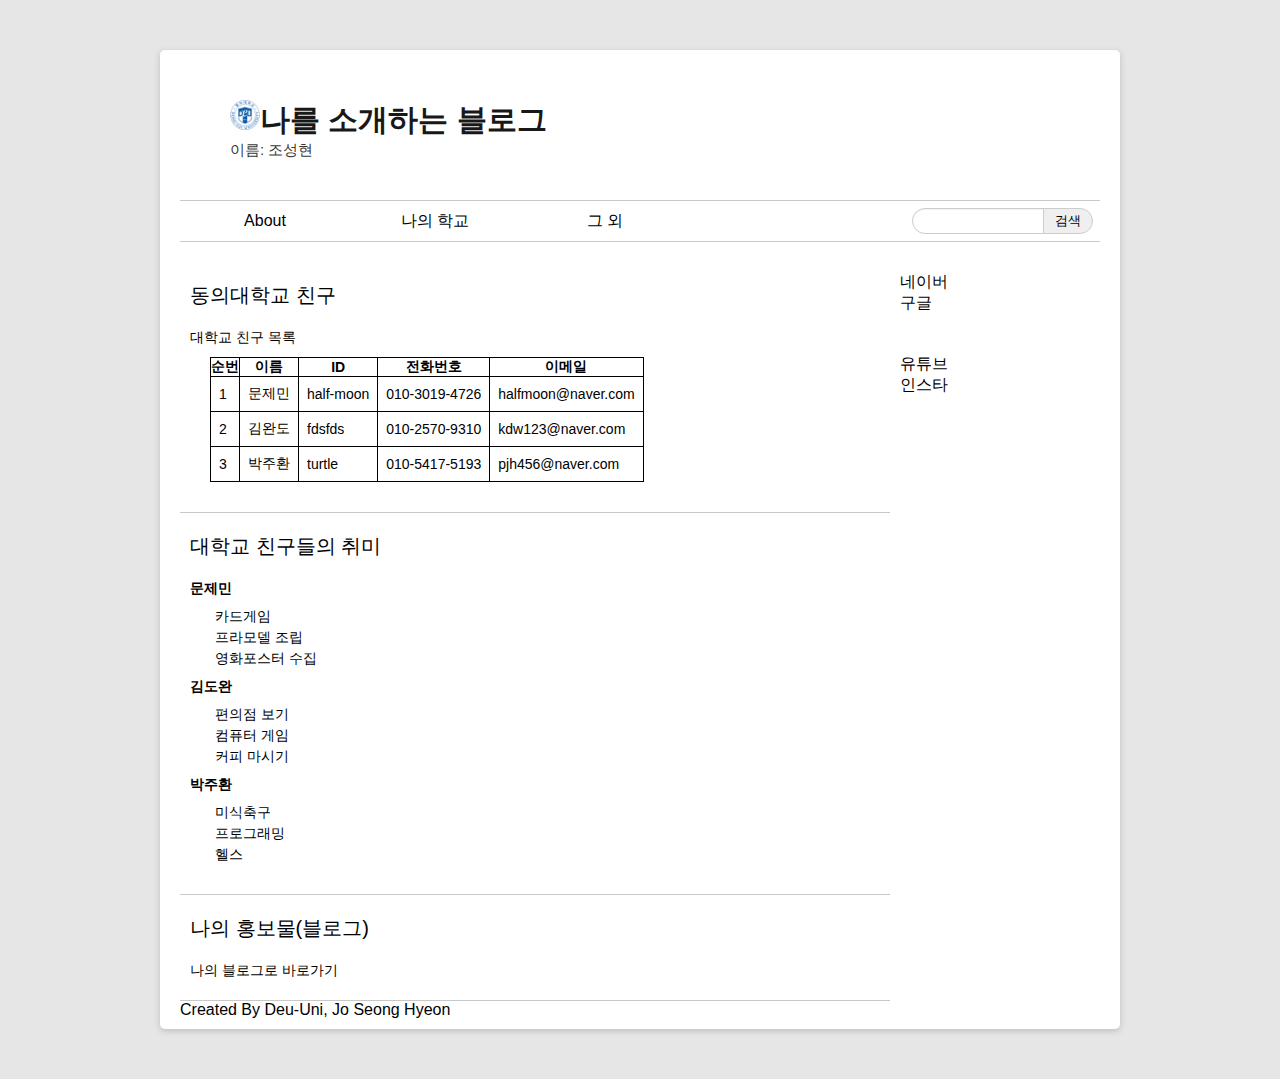
==== index.html @ 46178083 "Creat my blog" ====
﻿<!DOCTYPE html>
<html lang="ko">
<head>
    <meta charset="UTF-8">
    <meta http-equiv="X-UA-Compatible" content="IE=edge">
    <meta name="viewport" content="width=device-width, initial-scale=1.0">
    <title>나를 소개하는 블로그</title>
    <script src="http://ajax.googleapis.com/ajax/libs/jquery/3.1.0/jquery.min.js"></script>
    <script src="/js/commons.js"></script>
    <link rel="stylesheet" href="css/commons.css">
    <link rel="stylesheet" href="css/header.css">
    <link rel="stylesheet" href="css/navigation.css">
    <link rel="stylesheet" href="css/section.css">
</head>
<body>
    <div id="page-wrapper">
        <header id="main-header">
            <hgroup>
                <h1 class="master-title"><img src="/img/deu.png" alt="동의대학교 로고." class="article-img">나를 소개하는 블로그</h1>
                <h2 class="master-description">이름: 조성현</h2>
            </hgroup>
        </header>
        <nav id="main-navigation">
            <div class="pull-left">
                <ul class="outer-menu">
                    <li class="outer-menu-item">
                        <span class="menu-title">About</span>
                        <ul class="inner-menu">
                            <li class="inner-menu-item"><a href="index.html">Home</a></li>
                            <li class="inner-menu-item"><a href="register_member.html">회원가입</a></li>
                            
                        </ul>
                    </li>
                    <li class="outer-menu-item">
                        <span class="menu-title">나의 학교</span>
                        <ul class="inner-menu">
                            <li class="inner-menu-item"><a href="#">남성초등학교</a></li>
                            <li class="inner-menu-item"><a href="#">남천중학교</a></li>
                            <li class="inner-menu-item"><a href="#">경영고등학교</a></li>
                            <li class="inner-menu-item"><a href="#">동의대학교</a></li>
                        </ul>
                    </li>
                    <li class="outer-menu-item">
                        <span class="menu-title">그 외</span>
                        <ul class="inner-menu">
                            <li class="inner-menu-item"><a href="#">기타</a></li>
                        </ul>
                    </li>
                </ul>
            </div>
            <div class="pull-right">
                <div class="search-bar">
                    <form>
                        <input type="text" class="input-search" />
                        <input type="submit" class="input-search-submit" value="검색" />
                    </form>
                </div>
            </div>
        </nav>
        <div id="content">
            <section id="main-section">
                <article class="main-article">
                    <div class="article-header">
                        <p class="headerfont">동의대학교 친구</p>
                    </div>
                    <div class="article-body">
                        <p>대학교 친구 목록</p>
                        <table>
                            <tr>
                                <th>순번</th>
                                <th>이름</th>
                                <th>ID</th>
                                <th>전화번호</th>
                                <th>이메일</th>
                            </tr>
                            <tr>
                                <td>1</td>
                                <td>문제민</td>
                                <td>half-moon</td>
                                <td>010-3019-4726</td>
                                <td>halfmoon@naver.com</td>
                            </tr>
                            <tr>
                                <td>2</td>
                                <td>김완도</td>
                                <td>fdsfds</td>
                                <td>010-2570-9310</td>
                                <td>kdw123@naver.com</td>
                            </tr>
                            <tr>
                                <td>3</td>
                                <td>박주환</td>
                                <td>turtle</td>
                                <td>010-5417-5193</td>
                                <td>pjh456@naver.com</td>
                            </tr>
                            
                        </table>
                    </div>
                </article>
                <article class="main-article">
                    <div class="article-header">
                        <p class="headerfont">대학교 친구들의 취미</p>
                    </div>
                    <div class="article-body">
                        <p><b>문제민</b></p>
                        <ul class="userasd">
                            <li>카드게임</li>
                            <li>프라모델 조립</li>
                            <li>영화포스터 수집</li>
                        </ul>
                        <p><b>김도완</b></p>
                        <ul class="userasd">
                            <li>편의점 보기</li>
                            <li>컴퓨터 게임</li>
                            <li>커피 마시기</li>
                        </ul>
                        <p><b>박주환</b></p>
                        <ul class="userasd">
                            <li>미식축구</li>
                            <li>프로그래밍</li>
                            <li>헬스</li>
                        </ul>
                    </div>
                </article>
                <article class="main-article">
                    <div class="article-header">
                        <p class="headerfont">나의 홍보물(블로그)</p>
                    </div>
                    <div class="article-body">
                        <a href="https://blog.naver.com/thch989">나의 블로그로 바로가기</a>
                    </div>
                </article>
            </section>
            <aside id="main-aside">
                <div class="aside-list">
                    <div class="aside-list-item">
                        <ul>
                            <li>네이버</li>
                            <li>구글</li>
                        </ul>
                    </div>
                </div>
                <div class="aside-list">
                    <div class="aside-list-item">
                        <ul>
                            <li>유튜브</li>
                            <li>인스타</li>
                        </ul>
                    </div>
                </div>
            </aside>
        </div>
        <footer id="main-footer">
            <a href="#">Created By Deu-Uni, Jo Seong Hyeon </a>
        </footer>
    </div>
</body>
</html>
---- css/commons.css ----
/* <!-- 초기화 --> */
* { 
    margin: 0; padding: 0;
    font-family: '맑은 고딕', 'Malgun Gothic', Gothic, sans-serif;
}
a { 
    color: black;
    text-decoration: none;
 }
li { 
    list-style: none;
}
.headerfont {
    font-size: 20px;
}

/* <!-- 페이지 --> */
body {
    width: 960px; margin: 0 auto;
    background: #E6E6E6;
}

#page-wrapper {
    background: white;
    margin: 50px 0; 
    padding: 10px 20px;
    border-radius: 5px;
    box-shadow: 0 2px 6px rgba(100, 100, 100, 0.3);
}
/* 테이블 스타일 */
table {
    border-collapse: collapse;
    margin:10px 20px;
}
th {
    text-align: center;
    border: 1px solid black;
}
tr, td {
    border: 1px solid black;
    padding: 8px;
}

.article-img {
    height: 30px;
    width: 30px;
}
.userasd > li{
    margin-left: 15px;
    margin-top: 3px;
}

.article-body > ul {
    margin: 10px;
}
---- css/header.css ----
/* <!-- 헤더 --> */
#main-header { padding: 40px 50px; }
.master-title { 
    font-size: 30px; 
    color: #181818;
    position: relative;
}
.master-title #fastlogin {
    position: absolute;
    right: 0;
}
.master-description {
    font-size: 15px; font-weight: 500;
    color: #383838;
}
#form-label-header {
    font-size: 20px;
}
.form-text {
    font-size: 15px;
}
---- css/navigation.css ----
/* <!-- 기본 클래스 --> */
.pull-left { float: left; }
.pull-right { float:right; }

/* <!-- 네비게이션 --> */
#main-navigation {
    border-top: 1px solid #C8C8C8;
    border-bottom: 1px solid #C8C8C8;
    margin-bottom: 20px;
    height: 40px;
}

.outer-menu-item {
    float: left;
    position: relative;
}
.outer-menu-item:hover {
    background: black;
    color: white
}

.menu-title {
    display: block;
    height: 30px; line-height: 30px;
    text-align: center;
    padding: 5px 20px;
    width: 130px;
}

.inner-menu {
    display: none;
    position: absolute;
    top: 40px; left: 0;
    width: 100%;

    background: white;
    box-shadow: 0 2px 6px rgba(5, 5, 5, 0.9);
    z-index: 1000;

    text-align: center
}

.inner-menu-item > a {
    display: block;
    padding: 5px 10px;
    color: black
}

.inner-menu-item > a:hover {
    background: black;
    color: white;
}
/* <!-- 네비게이션 내부의 검색 --> */
.search-bar {
    height: 26px;
    padding: 7px;
}
.input-search {
    display: block;
    float: left;

    background-color: #FFFFFF;
    border: 1px solid #CCCCCC;
    border-radius: 15px 0 0 15px;
    box-shadow: inset 0 1px 1px rgba(0, 0, 0, 0.05);

    width: 120px; height: 24px;
    padding: 0 0 0 10px;
    font-size: 12px;
    color: #555555;
}

.input-search:focus {
    border-color: rgba(82, 168, 236, 0.8);
    outline: 0;
    box-shadow: inset 0 1px 1px rgba(0, 0, 0, 0.05);
}

.input-search-submit {
    /* display: block; */
    float: left;

    width: 50px; height: 26px;
    border-radius: 0 15px 15px 0;
    border: 1px solid #CCCCCC;

    margin-left: -1px;

    vertical-align: top;
    /* display: inline-block; */
}
---- css/section.css ----
/* <!-- 중앙 내용 --> */
/* body 태그의 너비: 960픽셀 */
/* #page-wrapper 태그의 padding 속성으로 내용물 너비는 920픽셀 */
#content { 
    overflow: hidden; 
}
#main-section {
    float: left;
    width: 710px;
}
#main-aside {
    float: right;
    width: 200px;
}

/* <!-- 좌측 내용물 --> */
article { 
    padding: 0 10px 20px 10px;
    border-bottom: 1px solid #C8C8C8;
}

.article-header { padding: 20px 0; }
.article-title { 
    font-size: 25px;
    font-weight: 500; 
    padding-bottom: 10px;
}
.article-date { font-size: 13px; }
.article-body {
    font-size: 14px;
}

/* <!-- 우측 구성 --> */
.aside-list { padding: 10px 0 30px 0; }
.aside-list > h3 {
    font-size: 15px;
    font-weight: 600;
}
.aside-list li a {
    margin-left: 8px;
    font-size: 13px;
    color: #6C6C6C;
}
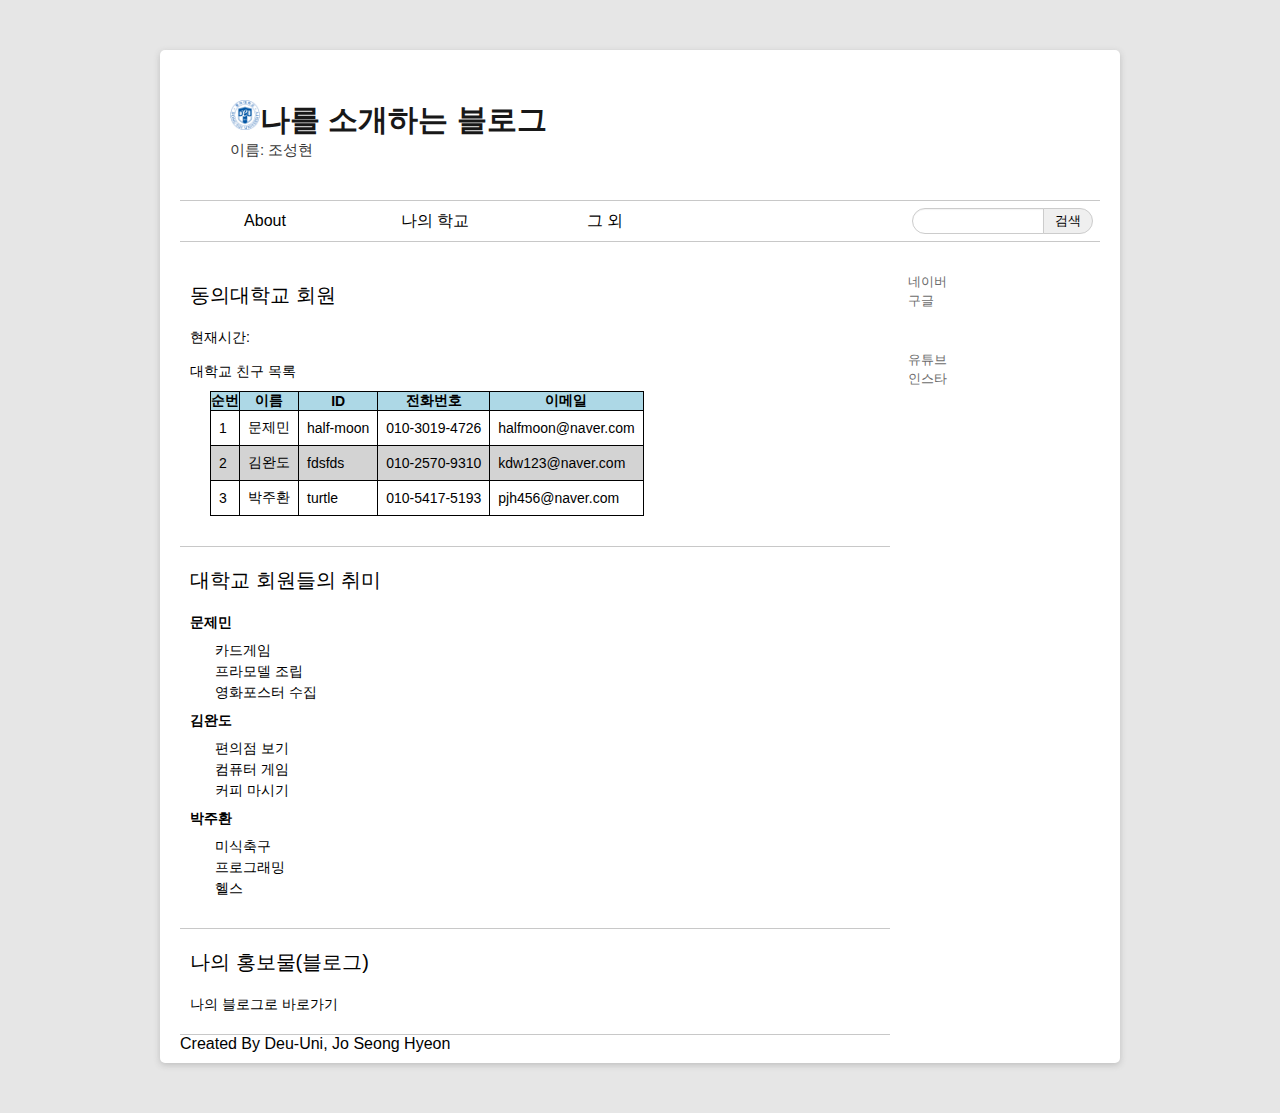
==== commit c0d57fd4: "JQuery 추가" ====
--- a/index.html
+++ b/index.html
@@ -7,6 +7,7 @@
     <title>나를 소개하는 블로그</title>
     <script src="http://ajax.googleapis.com/ajax/libs/jquery/3.1.0/jquery.min.js"></script>
     <script src="/js/commons.js"></script>
+    <script src="/js/complain.js"></script>
     <link rel="stylesheet" href="css/commons.css">
     <link rel="stylesheet" href="css/header.css">
     <link rel="stylesheet" href="css/navigation.css">
@@ -61,9 +62,10 @@
             <section id="main-section">
                 <article class="main-article">
                     <div class="article-header">
-                        <p class="headerfont">동의대학교 친구</p>
+                        <p class="headerfont">동의대학교 회원</p>
                     </div>
                     <div class="article-body">
+                        <div>현재시간: <span id="nowtime"></span></div><br>
                         <p>대학교 친구 목록</p>
                         <table>
                             <tr>
@@ -100,7 +102,7 @@
                 </article>
                 <article class="main-article">
                     <div class="article-header">
-                        <p class="headerfont">대학교 친구들의 취미</p>
+                        <p class="headerfont">대학교 회원들의 취미</p>
                     </div>
                     <div class="article-body">
                         <p><b>문제민</b></p>
@@ -109,7 +111,7 @@
                             <li>프라모델 조립</li>
                             <li>영화포스터 수집</li>
                         </ul>
-                        <p><b>김도완</b></p>
+                        <p><b>김완도</b></p>
                         <ul class="userasd">
                             <li>편의점 보기</li>
                             <li>컴퓨터 게임</li>
@@ -136,16 +138,16 @@
                 <div class="aside-list">
                     <div class="aside-list-item">
                         <ul>
-                            <li>네이버</li>
-                            <li>구글</li>
+                            <li><a href="http://www.naver.com">네이버</a></li>
+                            <li><a href="http://www.google.com">구글</a></li>
                         </ul>
                     </div>
                 </div>
                 <div class="aside-list">
                     <div class="aside-list-item">
                         <ul>
-                            <li>유튜브</li>
-                            <li>인스타</li>
+                            <li><a href="https://www.youtube.com/">유튜브</a></li>
+                            <li><a href="https://www.instagram.com/">인스타</a></li>
                         </ul>
                     </div>
                 </div>
--- a/css/commons.css
+++ b/css/commons.css
@@ -53,3 +53,10 @@
 .article-body > ul {
     margin: 10px;
 }
+
+tr:nth-child(2n-1) {
+    background-color: lightgray;
+}
+tr:first-child {
+    background-color: lightblue;
+}
